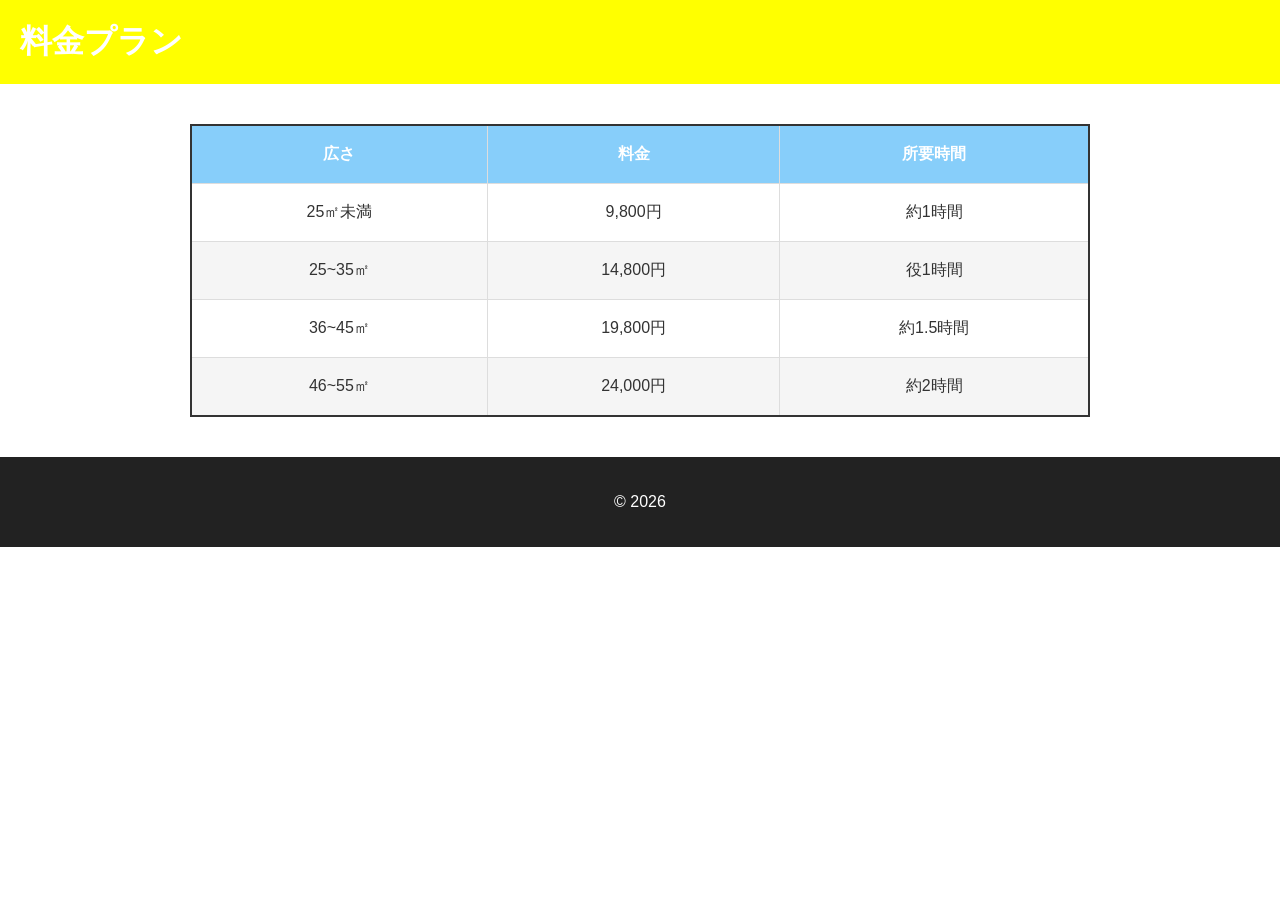
==== estimate.html @ 535e648f "LP更新" ====
<!DOCTYPE html>
<html lang="ja">

<head>
    <meta charset="UTF-8">
    <meta name="viewport" content="width=device-width, initial-scale=1.0">
    <title>料金プラン</title>
    <link rel="stylesheet" href="style.css">
</head>

<body>

    <header class="estimate-header">
        <h1>料金プラン</h1>
    </header>

    <main>

        <section id="estimate">

            <div class="price-table-wrapper">

                <table class="price-table">

                    <thead>
                        <tr>
                            <th>広さ</th>
                            <th>料金</th>
                            <th>所要時間</th>
                        </tr>
                    </thead>

                    <tbody>
                        <tr>
                            <td>25㎡未満</td>
                            <td>9,800円</td>
                            <td>約1時間</td>

                        </tr>

                        <tr>
                            <td>25~35㎡</td>
                            <td>14,800円</td>
                            <td>役1時間</td>
                        </tr>

                        <tr>
                            <td>36~45㎡</td>
                            <td>19,800円</td>
                            <td>約1.5時間</td>
                        </tr>

                        <tr>
                            <td>46~55㎡</td>
                            <td>24,000円</td>
                            <td>約2時間</td>
                        </tr>

                        <!-- ここに追加を書く -->


                    </tbody>

                </table>

            </div>

        </section>
    </main>

    <footer>
        <p>© 2026</p>
    </footer>

</body>

</html>
---- style.css ----
body {
    margin: 0;
    font-family: Arial, sans-serif;
}

header {
    background: #6495ed;
    color: white;
    padding: 20px;
}

header h1 {
    margin: 0;
}

#hero {
    text-align: center;
    padding: 100px 20px;
    background: #ffffff;
}

#hero h2 {
    font-size: 48px;
}

#hero p {
    font-size: 20px;
}

/* キャッチコピーのサブタイトル */
.hero-subtitle {
    font-size: 28px;
    font-weight: bold;
    color: #5fb9e8;

    -webkit-text-stroke: 1px black;

    margin-top: 20px;
    margin-bottom: 30px;
}


button {
    padding: 12px 24px;
    font-size: 18px;
    cursor: pointer;
}





#features {
    padding: 30px 20px 80px;
    text-align: center;
}

.feature {
    background: white;
    border: 1px solid #ddd;
    border-radius: 10px;
    padding: 20px;
    margin: 20px auto;
    max-width: 600px;
}




.feature-container {
    display: flex;
    justify-content: center;
    gap: 20px;
    flex-wrap: wrap;
}

.feature {
    width: 300px;
    background: white;
    border: 1px solid #ddd;
    border-radius: 10px;
    padding: 20px;
}

#features h2 {
    font-size: 20px;
}



#about {
    display: flex;
    justify-content: center;
    align-items: center;
    gap: 50px;

    padding: 80px 20px;
}

.about-image img {
    width: 400px;
    border-radius: 10px;
}

.about-text {
    max-width: 500px;
}




#contact {
    text-align: center;
    padding: 80px 20px;
    background: #6495ed;
    color: white;
}

#contact h2 {
    font-size: 36px;
}

#contact button {
    background: #4CAF50;
    color: white;
    border-radius: 30px;
    border: none;
    padding: 15px 40px;
}




footer {
    text-align: center;
    padding: 20px;
    background: #222;
    color: white;
}




@media (max-width: 768px) {

    /* ヘッダー */
    header {
        text-align: center;
    }


    /* ヒーロー */
    #hero {
        padding: 60px 20px;
    }

    #hero h2 {
        font-size: 32px;
    }

    #hero p {
        font-size: 16px;
    }


    /* 特徴 */
    .feature-container {
        flex-direction: column;
        align-items: center;
    }


    /* サービス紹介 */
    #about {
        flex-direction: column;
        text-align: center;
    }

    .about-image img {
        width: 90%;
    }


    /* ボタン */
    button {
        width: 90%;
    }

}

/*サービス詳細*/
.detail-button {
    display: inline-block;

    margin-top: 20px;
    padding: 12px 30px;

    background: #87cefa;
    color: white;

    text-decoration: none;
    font-weight: bold;

    border-radius: 8px;

    transition: 0.3s;
}

.detail-button:hover {
    background: #5fb9e8;
}


/* スクロールしても付いてくる固定メニュー */
.fixed-menu {
    position: fixed;
    top: 5px;
    right: 5px;
    z-index: 1000;
}

.fixed-menu a {
    display: block;
    padding: 8px 12px;

    background: #000000;
    color: white;
    text-decoration: none;

    border-radius: 10px;
    box-shadow: 0 4px 10px rgba(0, 0, 0, 0.2);

    font-weight: bold;
    text-align: center;

    transition: 0.3s;

}

.menu-icon {
    font-size: 25px;
}

.fixed-menu a:hover {
    background: #164c69;
}


/* お問い合わせポップアップ */
.contact-modal {
    display: none;

    position: fixed;
    top: 0;
    left: 0;
    width: 100%;
    height: 100%;

    background: rgba(0, 0, 0, 0.5);

    justify-content: center;
    align-items: center;

    z-index: 2000;
}

/* 中央のボックス */
.contact-box {
    position: relative;

    background: white;
    width: 90%;
    max-width: 400px;

    padding: 30px;
    border-radius: 15px;

    text-align: center;
    box-sizing: border-box;
}

.contact-box h2 {
    margin-top: 0;
}

/* 閉じるボタン */
.close-btn {
    position: absolute;

    top: 10px;
    right: 15px;

    border: none;
    background: none;

    font-size: 28px;
    cursor: pointer;
}

@media (max-width: 768px) {
    .close-btn {
        top: 5px;
        right: -130px;
    }

    .contact-box h2 {
        margin-top: 20px;
    }
}

/* 電話・LINEボタン */
.contact-option {
    display: block;

    margin: 15px 0;
    padding: 15px;

    border-radius: 10px;

    color: white;
    text-decoration: none;

    font-weight: bold;
}

/* 電話 */
.phone {
    background: #555;
}

/* LINE */
.line {
    background: #06c755;
}

/* メニュー欄 */
.menu-panel {
    position: fixed;

    top: 0;
    right: -350px;

    width: 300px;
    height: 100vh;

    background: white;

    box-shadow: -5px 0 15px rgba(0, 0, 0, 0.2);

    z-index: 3000;

    padding: 70px 25px 25px;

    box-sizing: border-box;

    transition: right 0.3s ease;
}

/* 一番下の公式ラインボタン */
.line-button {
    display: inline-block;
    margin-top: 20px;
    padding: 14px 30px;

    background: #06c755;
    color: white;

    text-decoration: none;
    font-weight: bold;
    font-size: 18px;

    border-radius: 30px;

    transition: 0.3s;
}

.line-button:hover {
    background: #05a947;
}

/* メニューを開いた状態 */
.menu-panel.open {
    right: 0;
}

/* メニュータイトル */
.menu-panel h2 {
    text-align: center;
    margin-bottom: 30px;
}

/* メニュー項目 */
.menu-panel a {
    display: block;

    padding: 18px 10px;
    margin-bottom: 10px;

    color: #333;
    text-decoration: none;

    font-weight: bold;
    font-size: 18px;

    border-bottom: 1px solid #ddd;
}

/* マウスを乗せたとき */
.menu-panel a:hover {
    background: #f5f5f5;
}

/* 閉じるボタン */
.menu-close {
    position: absolute;

    top: 15px;
    right: 15px;

    border: none;
    background: none;

    font-size: 32px;

    cursor: pointer;
}

/* スマホ用 */
@media (max-width: 768px) {

    .menu-panel {
        width: 85%;

        padding: 60px 20px 20px;
    }

    .menu-panel h2 {
        font-size: 24px;
        margin-bottom: 20px;
    }

    .menu-panel a {
        padding: 15px 10px;
        font-size: 16px;
    }

    .menu-close {
        top: 5px;
        right: 5px;
        font-size: 30px;
    }

}

/* 料金表 */
.estimate-header {
    background: #ffff00;
    color: white;
    padding: 20px;
}

.price-table-wrapper {
    width: 90%;
    max-width: 900px;
    margin: 40px auto;
    overflow-x: auto;
}

.price-table {
    width: 100%;
    border-collapse: collapse;
    background: white;
    border: 2px solid #333;
}

.price-table th,
.price-table td {
    border: 1px solid #ddd;
    padding: 18px;
    text-align: center;
}

.price-table th {
    background: #87cefa;
    color: white;
    font-weight: bold;
}

.price-table td {
    color: #333;
}

.price-table tr:nth-child(even) {
    background: #f5f5f5;
}

/* 料金スマホ */
@media (max-width: 768px) {

    .price-table th,
    .price-table td {
        padding: 12px 8px;
        font-size: 14px;
    }

}
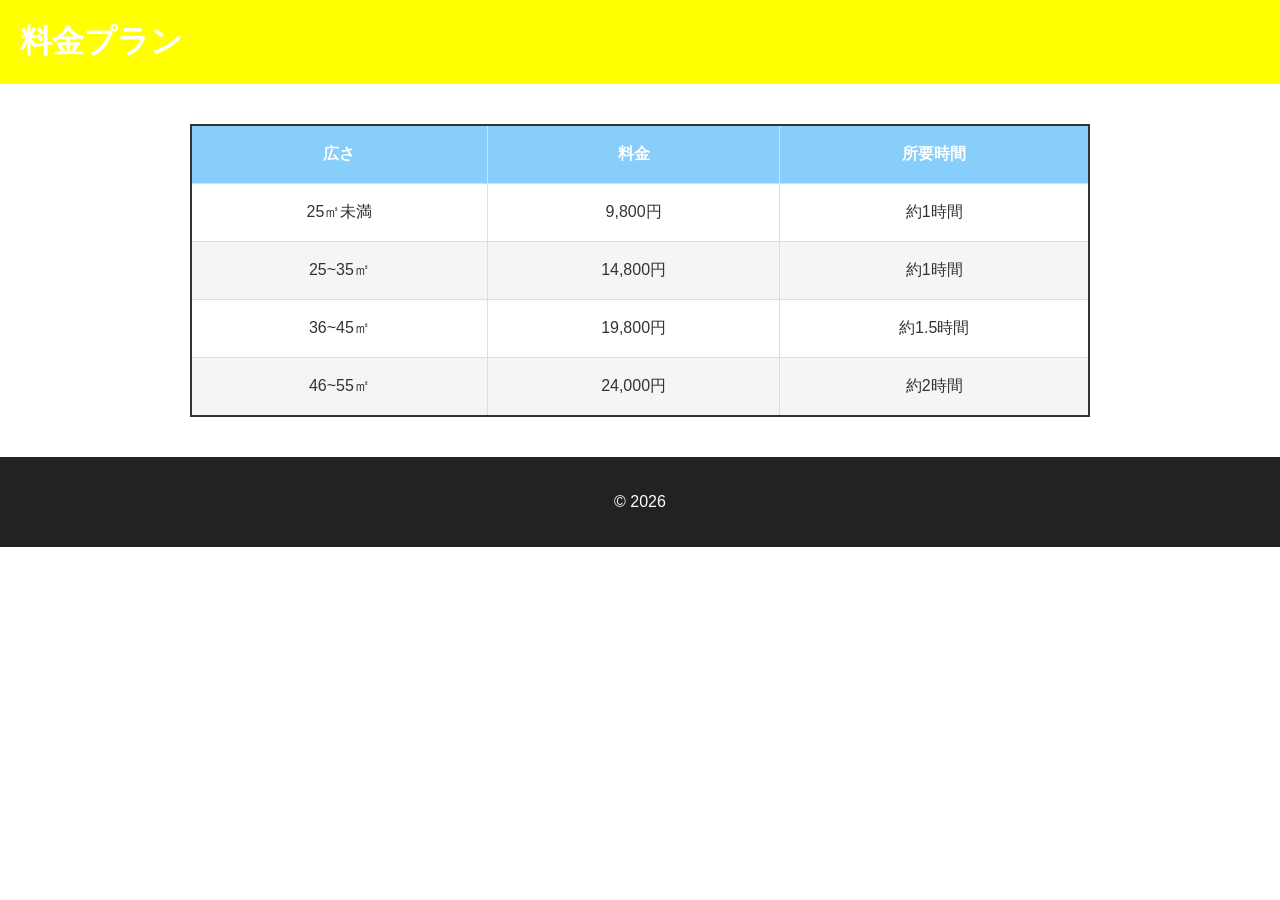
==== commit 8c412262: "LP更新" ====
--- a/estimate.html
+++ b/estimate.html
@@ -41,7 +41,7 @@
                         <tr>
                             <td>25~35㎡</td>
                             <td>14,800円</td>
-                            <td>役1時間</td>
+                            <td>約1時間</td>
                         </tr>
 
                         <tr>
